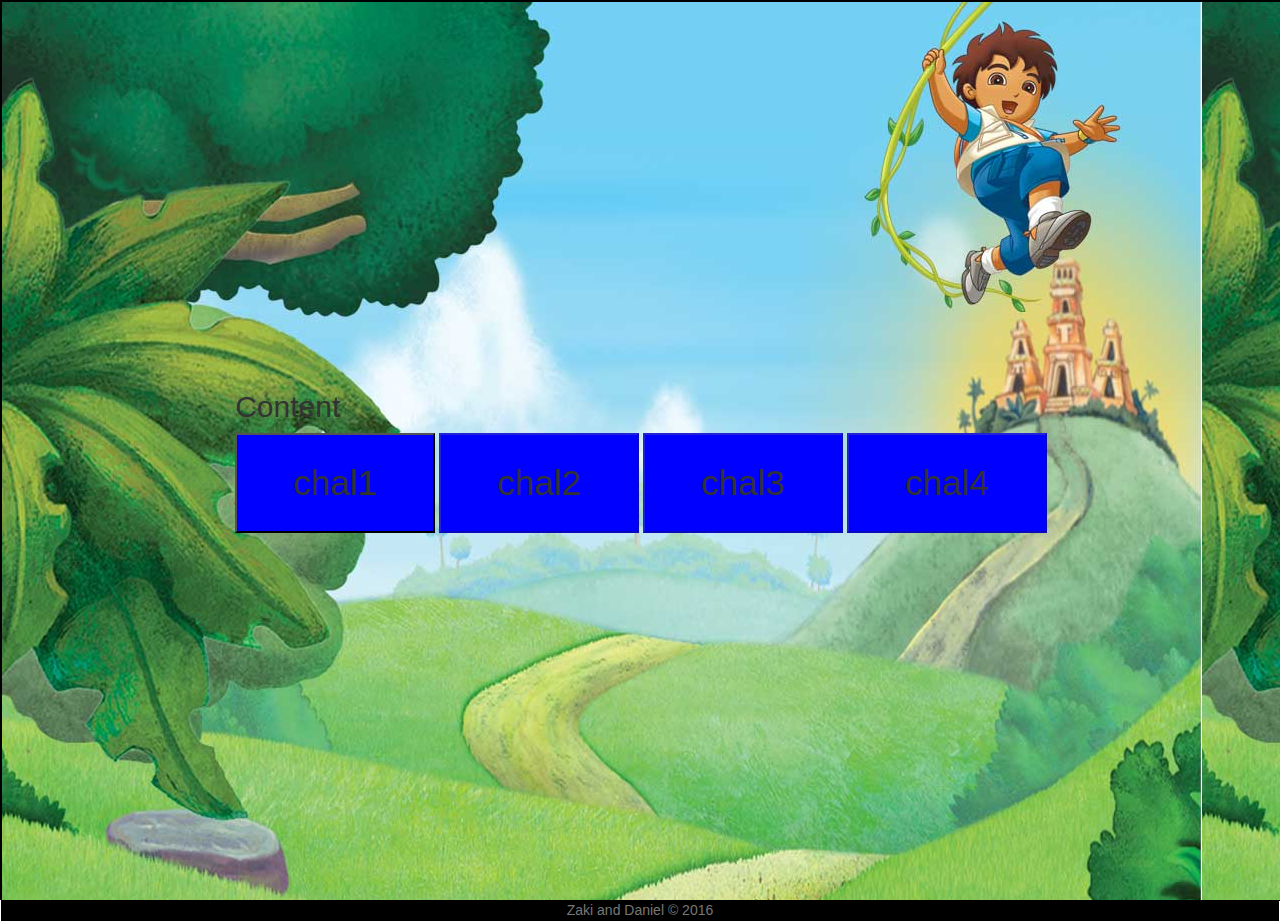
==== index.html @ 5717b388 "first commit" ====
<!doctype html>
<html lang="en">
<head>
  <meta charset="utf-8">
  <title>I like Coding</title>
  <link rel="stylesheet" href="stylesheets/main.css"/>
  <!--<meta name="viewport" content="width=device-width, initial-scale=1">-->
</head>
<body>

  <div class="boardContainer">
    <main class="content">
      <h2>Content</h2>
      <button id="chal1" type="button" class="chals chals1" onclick="goToNextLevel(this.id)">chal1</button>
      <button id="chal2" type="button" disabled class="chals chals2" onclick="goToNextLevel(this.id)">chal2 <div class="locked" ></div> </button>
      <button id="chal3" type="button" disabled class="chals chals3" onclick="goToNextLevel(this.id)">chal3 <div class="locked" ></div></button>
      <button id="chal4" type="button" disabled class="chals chals4" onclick="goToNextLevel(this.id)">chal4 <div class="locked" ></button>
    </main>
    
  </div>

<footer>
  Zaki and Daniel  &copy; 2016  
</footer>

  <script src="lib/jquery/jquery.js"></script>
  <script src="js/app.js"></script>
  <script src="js/chal.js"></script>
  
 
</body>
</html>
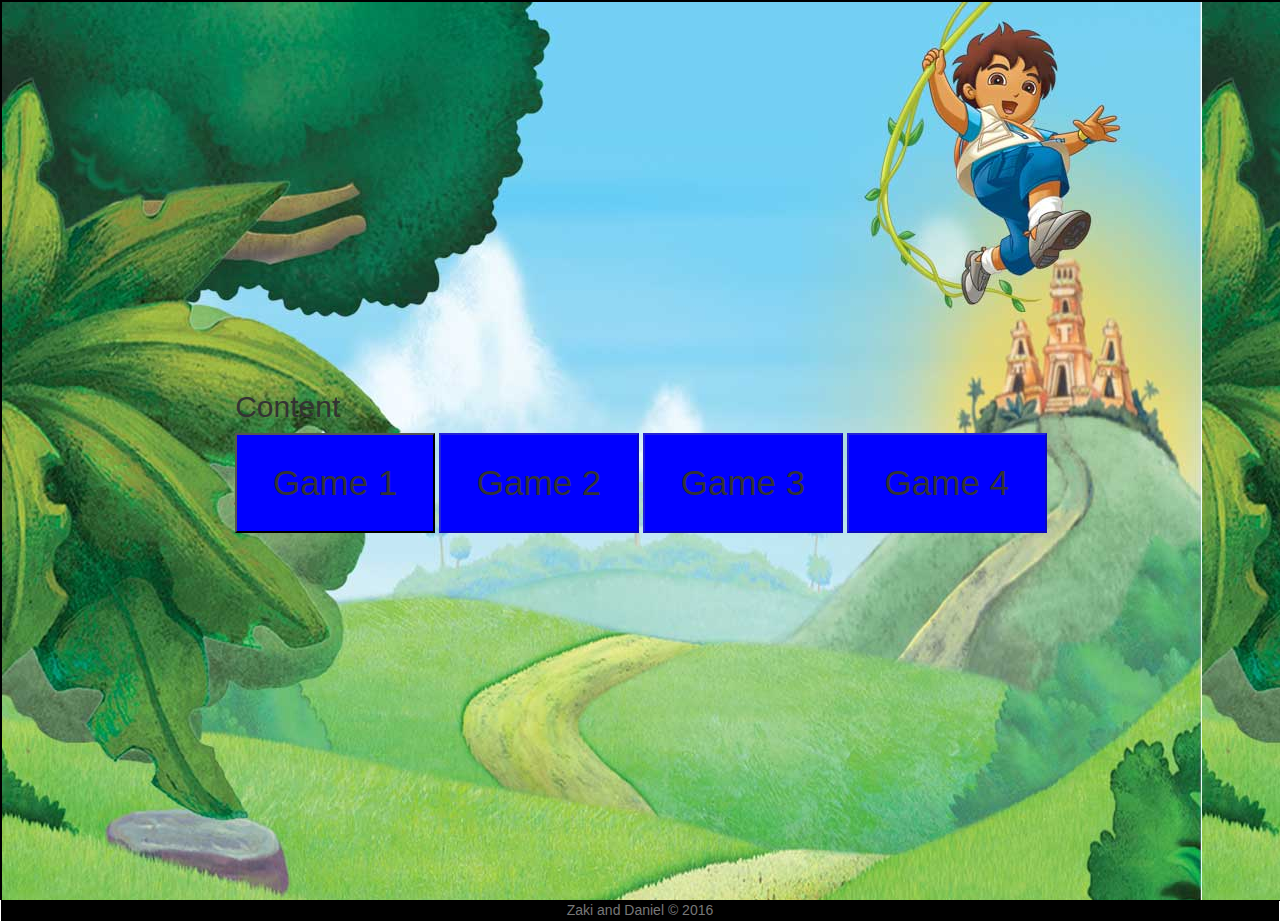
==== commit 526bcea1: "popup messege for games 2 4" ====
--- a/index.html
+++ b/index.html
@@ -11,10 +11,10 @@
   <div class="boardContainer">
     <main class="content">
       <h2>Content</h2>
-      <button id="chal1" type="button" class="chals chals1" onclick="goToNextLevel(this.id)">chal1</button>
-      <button id="chal2" type="button" disabled class="chals chals2" onclick="goToNextLevel(this.id)">chal2 <div class="locked" ></div> </button>
-      <button id="chal3" type="button" disabled class="chals chals3" onclick="goToNextLevel(this.id)">chal3 <div class="locked" ></div></button>
-      <button id="chal4" type="button" disabled class="chals chals4" onclick="goToNextLevel(this.id)">chal4 <div class="locked" ></button>
+      <button id="chal1" type="button" class="chals chals1" onclick="goToNextLevel(this.id)">Game 1</button>
+      <button id="chal2" type="button" disabled class="chals chals2" onclick="goToNextLevel(this.id)">Game 2 <div class="locked" ></div> </button>
+      <button id="chal3" type="button" disabled class="chals chals3" onclick="goToNextLevel(this.id)">Game 3 <div class="locked" ></div></button>
+      <button id="chal4" type="button" disabled class="chals chals4" onclick="goToNextLevel(this.id)">Game 4 <div class="locked" ></button>
     </main>
     
   </div>
